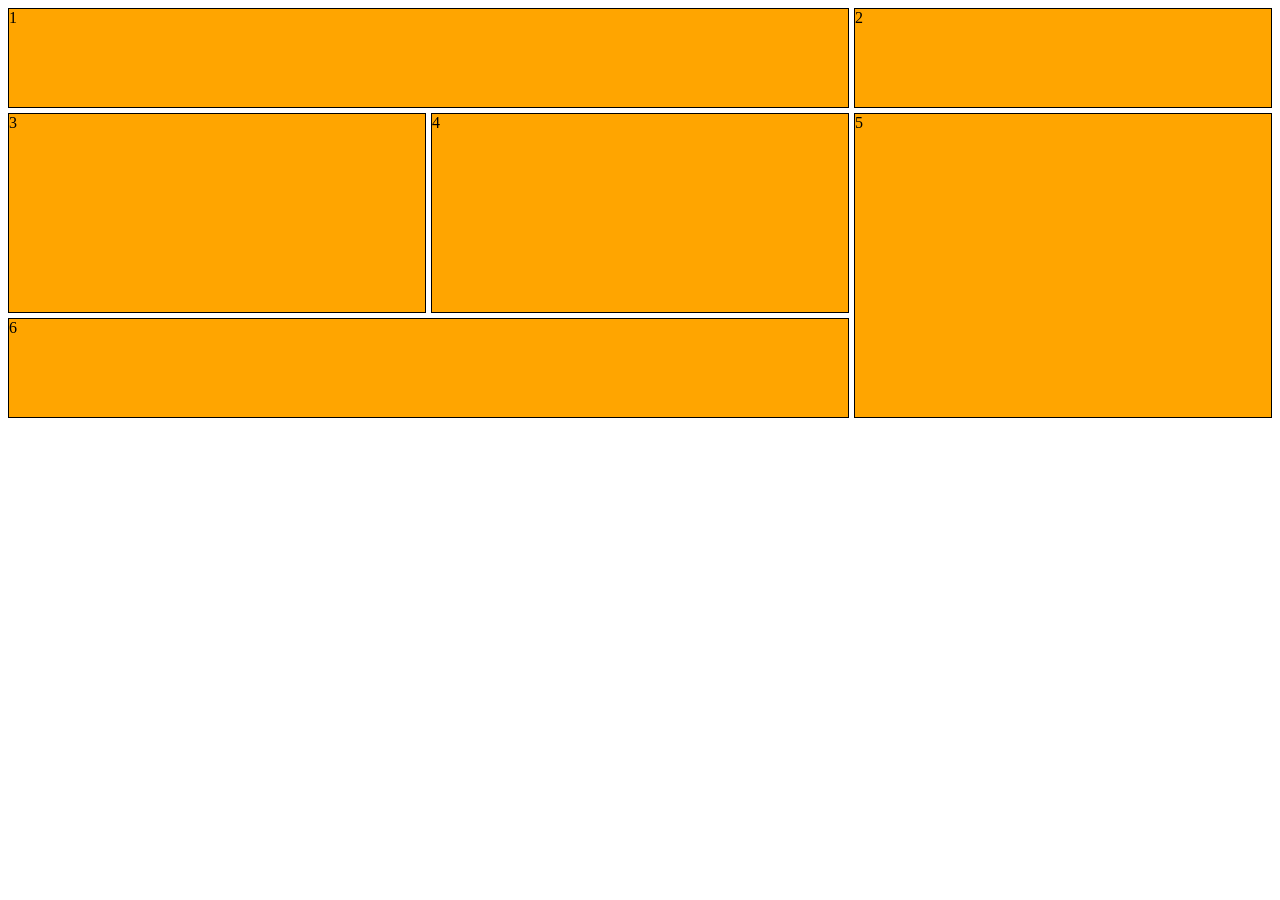
==== index.html @ ca77029c "Add files via upload" ====
<!DOCTYPE html>
<html lang="en">
<head>
    <meta charset="UTF-8">
    <meta name="viewport" content="width=device-width, initial-scale=1.0">
    <title>Grid Introduction</title>
    <style>
        .grid-container{
            display: grid;
            grid-template-columns: repeat(3, 1fr);
            grid-template-rows: 100px 200px 100px;
            gap: 5px;
        }

        .item{
            background-color: orange;
            border: 1px solid black;
        }

        .item1{
            grid-column: 1/3;
        }

        .item5{
            grid-row: 2/4;
            grid-column: 3;
        }
        .item6{
            grid-column: 1/3;
        }
    </style>
</head>
<body>
    <div class="grid-container">
        <div class="item item1">1</div>
        <div class="item item3">2</div>
        <div class="item item3">3</div>
        <div class="item item4">4</div>
        <div class="item item5">5</div>
        <div class="item item6">6</div>
    </div>
</body>
</html>
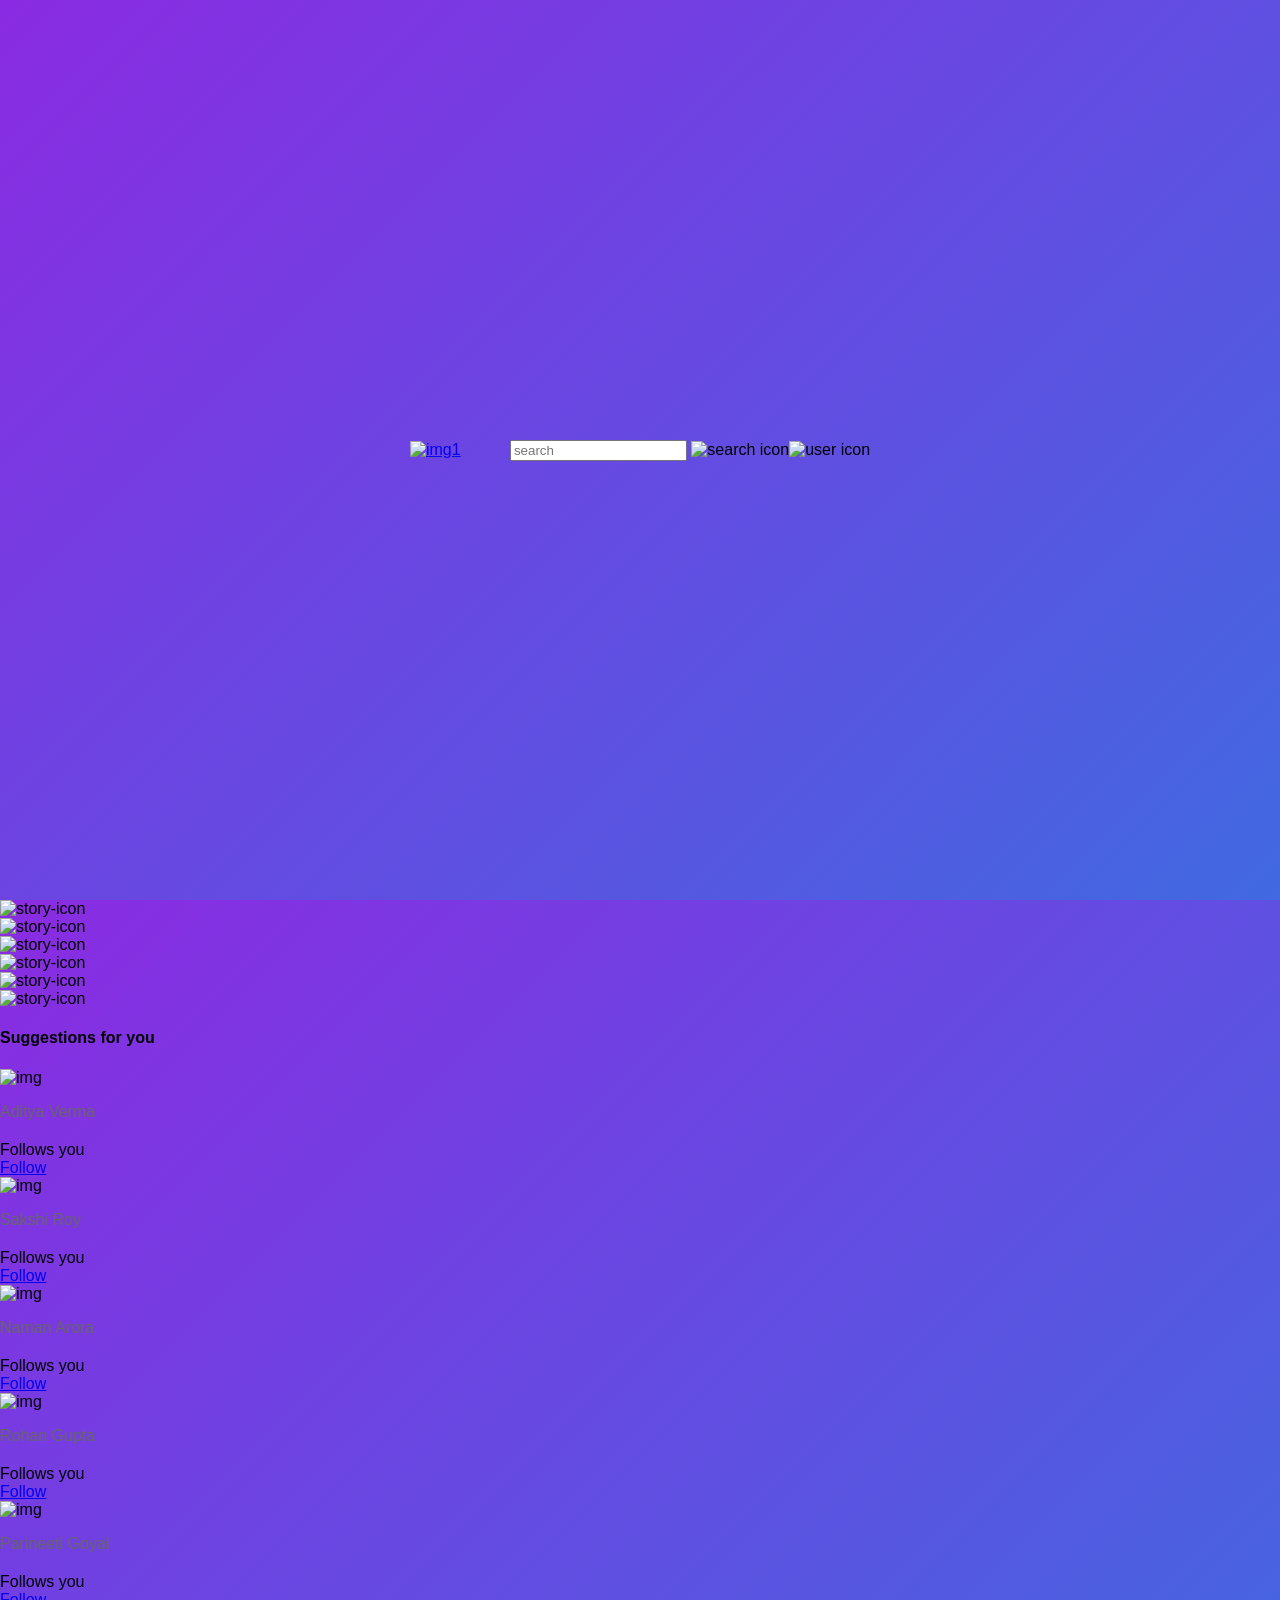
==== commit 737d2607: "Add files via upload" ====
--- a/index.html
+++ b/index.html
@@ -1,43 +1,130 @@
 <!DOCTYPE html>
 <html lang="en">
 <head>
+    <link rel="stylesheet" href="style.css">
     <meta charset="UTF-8">
     <meta name="viewport" content="width=device-width, initial-scale=1.0">
-    <title>Grid Introduction</title>
-    <style>
-        .grid-container{
-            display: grid;
-            grid-template-columns: repeat(3, 1fr);
-            grid-template-rows: 100px 200px 100px;
-            gap: 5px;
-        }
-
-        .item{
-            background-color: orange;
-            border: 1px solid black;
-        }
-
-        .item1{
-            grid-column: 1/3;
-        }
-
-        .item5{
-            grid-row: 2/4;
-            grid-column: 3;
-        }
-        .item6{
-            grid-column: 1/3;
-        }
-    </style>
+    <title>Instagram</title>
 </head>
 <body>
-    <div class="grid-container">
-        <div class="item item1">1</div>
-        <div class="item item3">2</div>
-        <div class="item item3">3</div>
-        <div class="item item4">4</div>
-        <div class="item item5">5</div>
-        <div class="item item6">6</div>
-    </div>
+    <header>
+        <nav class="navbar">
+            <div class="container">
+                <div class="logo">
+                    <a href="#">
+                        <img src="images.png" alt="img1" height="30px">
+                    </a>
+                </div>
+                <div class="searchbar">
+                    <input type="text" placeholder="search">
+                    <img src="search.png" alt="search icon" height="33">
+                </div>
+                <div class="user-logo">
+                    <img src="usericon.jpg" alt="user icon">
+                </div>
+            </div>
+        </nav>
+    </header>
+    <main>
+        <div class="container1">
+            <div class="col-9">
+                <div class="statuses">
+                    <div class="status">
+                        <div class="image">
+                            <img src="story1.png" alt="story-icon">
+                        </div>
+                    </div>
+                    <div class="status">
+                        <div class="image">
+                            <img src="story2.png" alt="story-icon">
+                        </div>
+                    </div>
+                    <div class="status">
+                        <div class="image">
+                            <img src="story3.png" alt="story-icon">
+                        </div>
+                    </div>
+                    <div class="status">
+                        <div class="image">
+                            <img src="story4.png" alt="story-icon">
+                        </div>
+                    </div>
+                    <div class="status">
+                        <div class="image">
+                            <img src="story5.png" alt="story-icon">
+                        </div>
+                    </div>
+                    <div class="status">
+                        <div class="image">
+                            <img src="story6.png" alt="story-icon">
+                        </div>
+                    </div>
+                </div>
+            </div>
+        </div>
+        <div class="suggestions">
+            <h4> Suggestions for you </h4>
+            <div class="suggestion">
+                <img src="sugg1.png" alt="img">
+                <div class="user-info">
+                        <p class="name">
+                            Aditya Verma
+                        </p>
+                        <span>
+                            Follows you
+                        </span>
+                </div>
+                <a href="#">Follow</a>
+            </div>
+            <div class="suggestion">
+                <img src="sugg2.png" alt="img">
+                <div class="user-info">
+                        <p class="name">
+                            Sakshi Roy
+                        </p>
+                        <span>
+                            Follows you
+                        </span>
+                </div>
+                <a href="#">Follow</a>
+            </div>
+            <div class="suggestion">
+                <img src="sugg3.png" alt="img">
+                <div class="user-info">
+                        <p class="name">
+                            Naman Arora
+                        </p>
+                        <span>
+                            Follows you
+                        </span>
+                </div>
+                <a href="#">Follow</a>
+            </div>
+            <div class="suggestion">
+                <img src="sugg4.png" alt="img">
+                <div class="user-info">
+                        <p class="name">
+                            Rohan Gupta
+                        </p>
+                        <span>
+                            Follows you
+                        </span>
+                </div>
+                <a href="#">Follow</a>
+            </div>
+            <div class="suggestion">
+                <img src="sugg5.png" alt="img">
+                <div class="user-info">
+                        <p class="name">
+                            Parineeti Goyal
+                        </p>
+                        <span>
+                            Follows you
+                        </span>
+                </div>
+                <a href="#">Follow</a>
+            </div>
+        </div>
+    </main>
 </body>
 </html>
--- a/style.css
+++ b/style.css
@@ -0,0 +1,66 @@
+body, 
+html{
+    margin: 0;
+    padding: 0;
+    font-family: Arial, Helvetica, sans-serif;
+    height: 100%;
+    background: linear-gradient(135deg,#8a2be2,#4169e1);
+}
+
+.container{
+    display: flex;
+    justify-content: center;
+    align-items: center;
+    height: 100%;
+    min-height: 100vh;
+}
+
+.content{
+    text-align: center;
+    background-color: rgba(255, 255, 255, 0.93);
+    padding: 2rem;
+    border-radius: 10px;
+    max-width: 400px;
+    max-height: 500px;
+    width: 100%;
+}
+.logo{
+    width: 100px;
+    object-fit: contain;
+}
+
+h1{
+    color: #333;
+    margin-bottom: 20px;
+}
+
+p{
+    color: #666;
+    margin-bottom: 20px;
+}
+
+form{
+    display: flex;
+    flex-direction: column;
+}
+
+input[type="email"]{
+    padding: 0.5rem;
+    border-radius: 5px;
+    border: 1px solid #ccc;
+    margin-bottom: 1rem;
+}
+
+button{
+    padding: 0.5rem;
+    background-color: #8a2be2;
+    color: #fff;
+    border: none;
+    border-radius: 5px;
+    cursor: pointer;
+    transition: background-color 0.3s ease-in-out;
+}
+
+button:hover{
+    background-color: #7a1dd1;
+}
